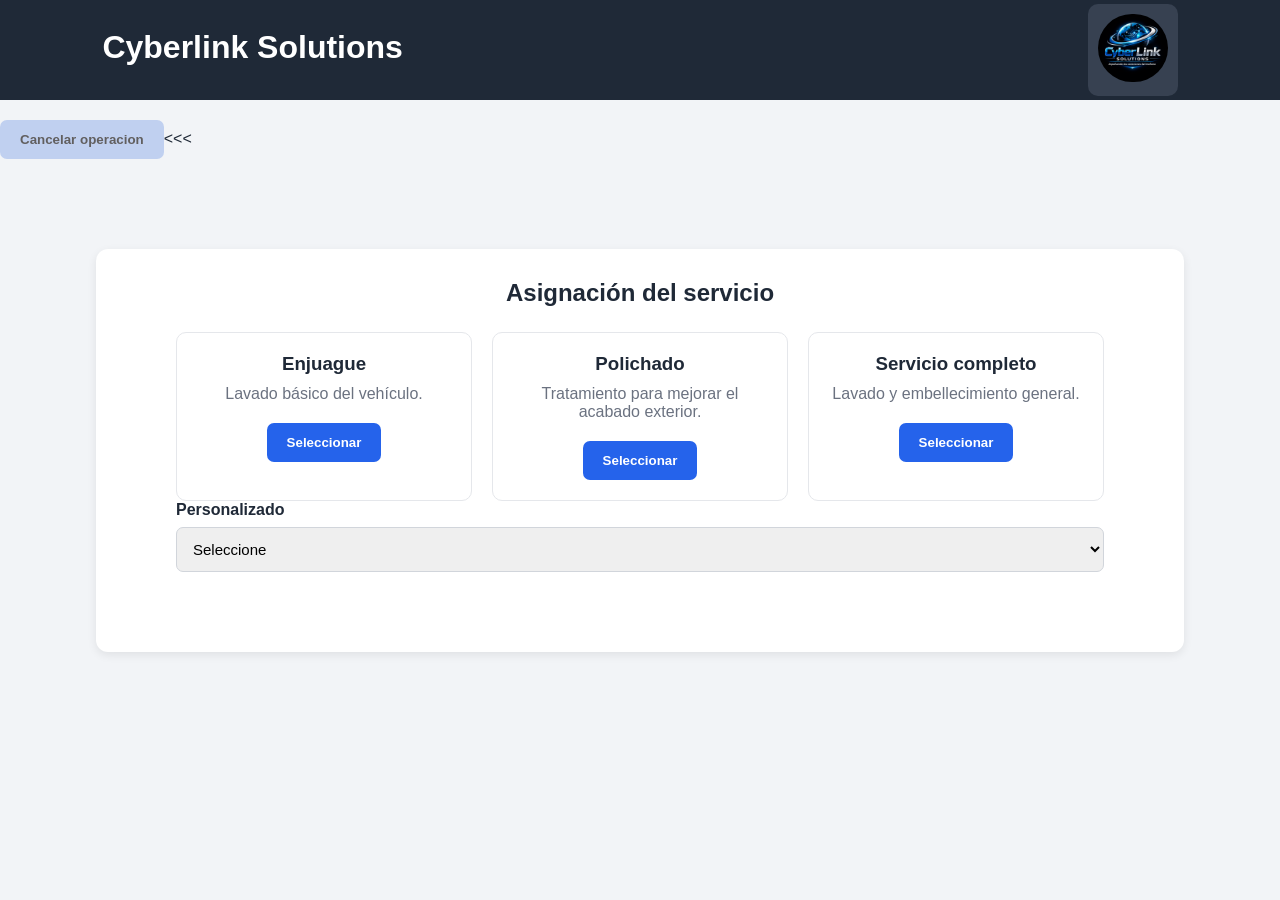
==== page4.html @ cdab65bb "Modifique mi prototipo de Frontend" ====
<!DOCTYPE html>
<link rel="stylesheet" href="styles.css">
<html lang="en">
<head>
    <meta charset="UTF-8">
    <meta name="viewport" content="width=device-width, initial-scale=1.0">
    <title>Document</title>
</head>
<body>
   

    <header class="encabezado">
        <div>
            <h1>Cyberlink Solutions</h1>
        </div>

        <div class="usuario">
            <span><img src="Logo CYBERLINK.png" alt="Logo" style="border-radius: 150px; width: 70px;"></span>
        </div>
    
</header>
 
<button type="submit" class="btn-cancelar">Cancelar operacion</button><<<
                    

<main>
 <section id="servicio" class="contenedor">

            <h2>Asignación del servicio</h2>

            <div class="tarjetas">

                <div class="tarjeta">
                    <h3>Enjuague</h3>
                    <p>Lavado básico del vehículo.</p>
                    <button>Seleccionar</button>
                </div>

                <div class="tarjeta">
                    <h3>Polichado</h3>
                    <p>Tratamiento para mejorar el acabado exterior.</p>
                    <button>Seleccionar</button>
                </div>

                <div class="tarjeta">
                    <h3>Servicio completo</h3>
                    <p>Lavado y embellecimiento general.</p>
                    <button>Seleccionar</button>
                </div>

            </div>
             <div class="grupo">
                    <label for="tipo">Personalizado</label>

                    <select id="tipo">
                        <option value="">Seleccione</option>
                        <option></option>
                        <option></option>
                        <option></option>

        </section>
        </main>
    </body>
  
    </html>
---- styles.css ----
* {
    margin: 0;
    padding: 0;
    box-sizing: border-box;
}

body {
    font-family: Arial, sans-serif;
    background-color: #f2f4f7;
    color: #1f2937;
}


/* ENCABEZADO */

.encabezado {
    background-color: #1f2937;
    color: white;
    padding: 5px 8%;
    height: 100px;

    display:flex;
    justify-content: space-between;
    align-items: center;
    position: sticky;
    width: 100%;;
}

.encabezado h1 {
    margin-bottom: 5px;
}

.encabezado p {
    color: #d1d5db;
}

a.error {
    color: red;
    text-decoration: none;
    font-weight:lighter;
    cursor: pointer;
}
.usuario {
    background-color: #374151;
    padding: 10px;
    border-radius: 10px;
}

.usuario:hover {
transform: translateY(-5px);
box-shadow: 0 10px 20px rgba(224, 216, 216, 0.856);
}


/* CONTENIDO */
.menu { 
    top: 0;
    z-index: 1000;

    background-color: white;
    padding: 15px 20px;

    display: flex;
    justify-content: center;
    align-items: center;
    gap: 25px;

    border-bottom: 1px solid #ddd;
    position: fixed;
    width: 100%;
}

.menu a {
    color: #222;
    text-decoration: none;
    font-weight: bold;
}
.menu a:hover {
    color: hsl(224, 73%, 25%);
}
main {
    width: 85%;
    max-width: 1200px;
    margin: auto;
}

/* CONTENEDORES */

.contenedor {
    margin-top: 90px;
    background-color: white;
    padding: 80px;
    margin-bottom: 30px;

    border-radius: 12px;

    box-shadow: 0 3px 10px rgba(0, 0, 0, 0.08);
}

.contenedor h2 {
    margin-bottom: 25px;
    text-align: center;
    margin-top: -50px;
}


/* FORMULARIO */

form {
    display: grid;
    grid-template-columns: 1fr 1fr;
    gap: 20px;
}

.grupo {
    display: flex;
    flex-direction: column;
}

.grupo label {
    margin-bottom: 8px;
    font-weight: bold;
}

input,
select,
textarea {
    padding: 12px;

    border: 1px solid #d1d5db;
    border-radius: 7px;

    font-size: 15px;
}

textarea {
    resize: vertical;
}

.completo {
    grid-column: 1 / 3;
}


/* BOTONES */

.botones {
    display: flex;
    justify-content: flex-end;
    gap: 10px;
}

button {
    border: none;
    border-radius: 7px;
    padding: 12px 20px;

    cursor: pointer;

    font-weight: bold;
}

.btn-principal {
    background-color: hsl(221, 80%, 15%);
    color: white;
    width: 100%;
    display: block;
}

.btn-principal:hover {
    background-color: #1d4ed8;
}

.btn-secundario {
    background-color: #e5e7eb;
    color: #374151;
}


/* TARJETAS DE SERVICIO */

.tarjetas {
    display: grid;
    grid-template-columns: repeat(3, 1fr);
    gap: 20px;
}

.tarjeta {
    border: 1px solid #e5e7eb;
    border-radius: 10px;

    padding: 20px;

    text-align: center;
}

.tarjeta h3 {
    margin-bottom: 10px;
    text-allign: center;
}

.tarjeta p {
    color: #6b7280;
    margin-bottom: 20px;
}

.tarjeta button {
    background-color: #2563eb;
    color: white;
}


/* ESTADO DEL SERVICIO */

.estado {
    display: flex;
    align-items: center;
    justify-content: center;

    margin: 30px 0;
}

.paso {
    text-align: center;
}

.paso span {
    display: flex;

    width: 45px;
    height: 45px;

    align-items: center;
    justify-content: center;

    margin: auto;

    border-radius: 50%;

    background-color: #d1d5db;
    color: #374151;

    font-weight: bold;
}

.paso p {
    margin-top: 8px;
    font-size: 14px;
}

.paso.activo span {
    background-color: #2563eb;
    color: white;
}

.linea {
    width: 80px;
    height: 3px;
    background-color: #d1d5db;
    margin: 0 10px;
}

.generar {
    display: block;
    margin: auto;
}


/* PIE DE PÁGINA */

footer {
    background-color: #1f2937;
    color: white;

    text-align: center;

    padding: 25px;

    margin-top: 400px;
}

footer p {
    margin: 5px;
    color: #d1d5db;
}
a.email{
    color: #d1d5db;
    text-decoration: none;
}
button.btn-cancelar {
    background-color: #c0d0f0;
    color: #615f5f;
    padding: 12px 20px;
    cursor: pointer;
    font-weight: bold;
    margin-top: 20px;
}
button.btn-cancelar:hover {
    background-color: #6a81af;
    color: #07080a;
    border-radius: 7px;
    transition: background-color 0.3s ease;
}
/* RESPONSIVE */

@media (max-width: 700px) {

    .encabezado {
        flex-direction: column;
        gap: 15px;
        text-align: center;
    }

    .menu {
        flex-direction: column;
        gap: 15px;
    }

    form {
        grid-template-columns: 1fr;
    }

    .completo {
        grid-column: 1;
    }

    .tarjetas {
        grid-template-columns: 1fr;
    }

    .estado {
        flex-direction: column;
        gap: 15px;
    }

    .linea {
        width: 3px;
        height: 30px;
    }
}
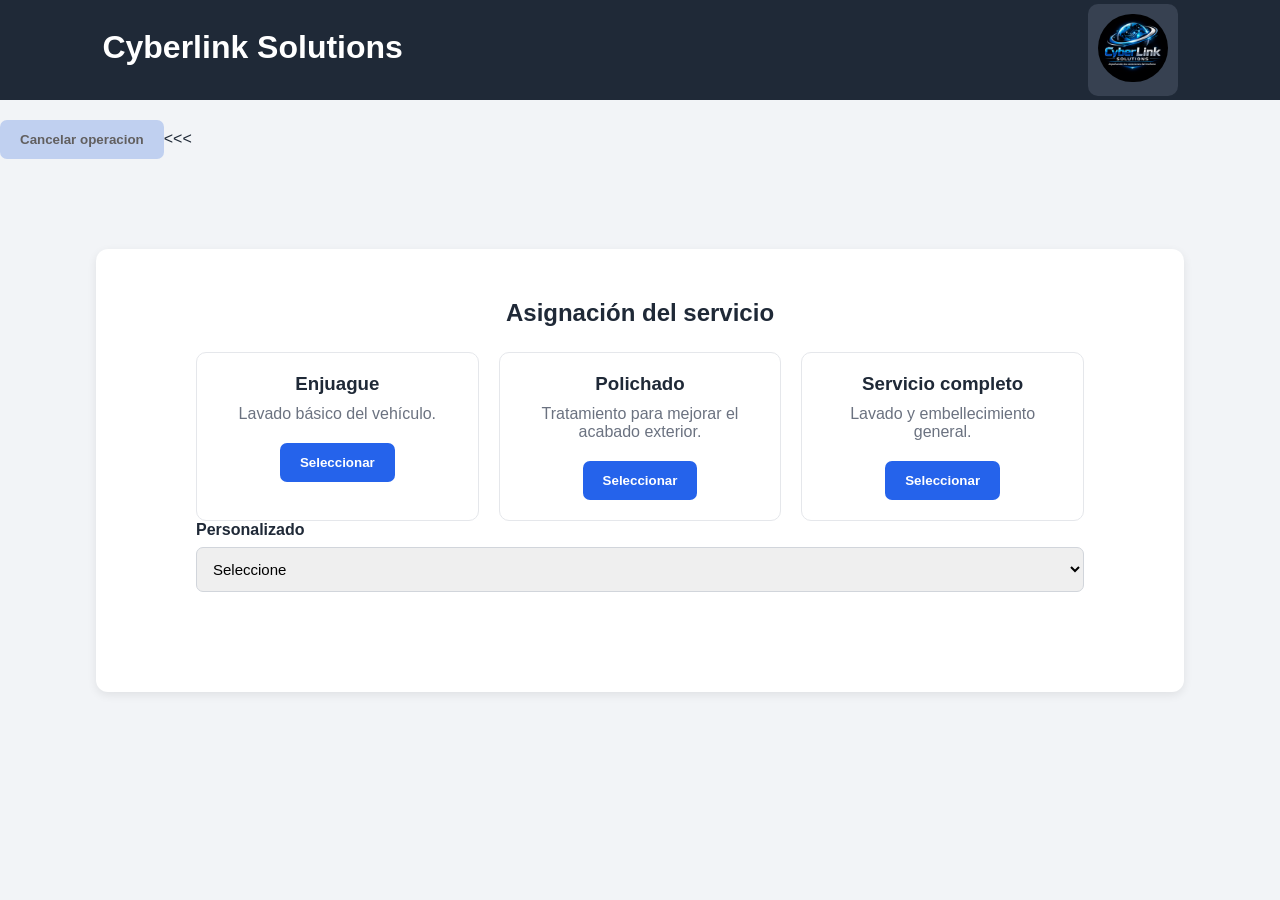
==== commit f297c1a1: "Modifique este archivo" ====
--- a/page4.html
+++ b/page4.html
@@ -57,9 +57,12 @@
                         <option></option>
                         <option></option>
                         <option></option>
+            
+        </div>
 
         </section>
         </main>
+        
     </body>
   
     </html>
--- a/styles.css
+++ b/styles.css
@@ -90,11 +90,9 @@
 .contenedor {
     margin-top: 90px;
     background-color: white;
-    padding: 80px;
+    padding: 100px;
     margin-bottom: 30px;
-
     border-radius: 12px;
-
     box-shadow: 0 3px 10px rgba(0, 0, 0, 0.08);
 }
 
@@ -134,9 +132,6 @@
     font-size: 15px;
 }
 
-textarea {
-    resize: vertical;
-}
 
 .completo {
     grid-column: 1 / 3;
@@ -197,7 +192,7 @@
 
 .tarjeta h3 {
     margin-bottom: 10px;
-    text-allign: center;
+    
 }
 
 .tarjeta p {
@@ -278,6 +273,7 @@
     padding: 25px;
 
     margin-top: 400px;
+    width: 100%;
 }
 
 footer p {
@@ -302,7 +298,23 @@
     border-radius: 7px;
     transition: background-color 0.3s ease;
 }
-/* RESPONSIVE */
+
+.generar-orden{
+display: grid;
+grid-template-columns: (2, 1fr);
+gap: 20px;
+
+}
+
+.factura {
+    margin: 80px;
+    margin-top: 90px;
+    background-color: white;
+    padding: 100px;
+    margin-bottom: 30px;
+    border-radius: 12px;
+    box-shadow: 0 3px 10px rgba(0, 0, 0, 0.08);
+}
 
 @media (max-width: 700px) {
 
